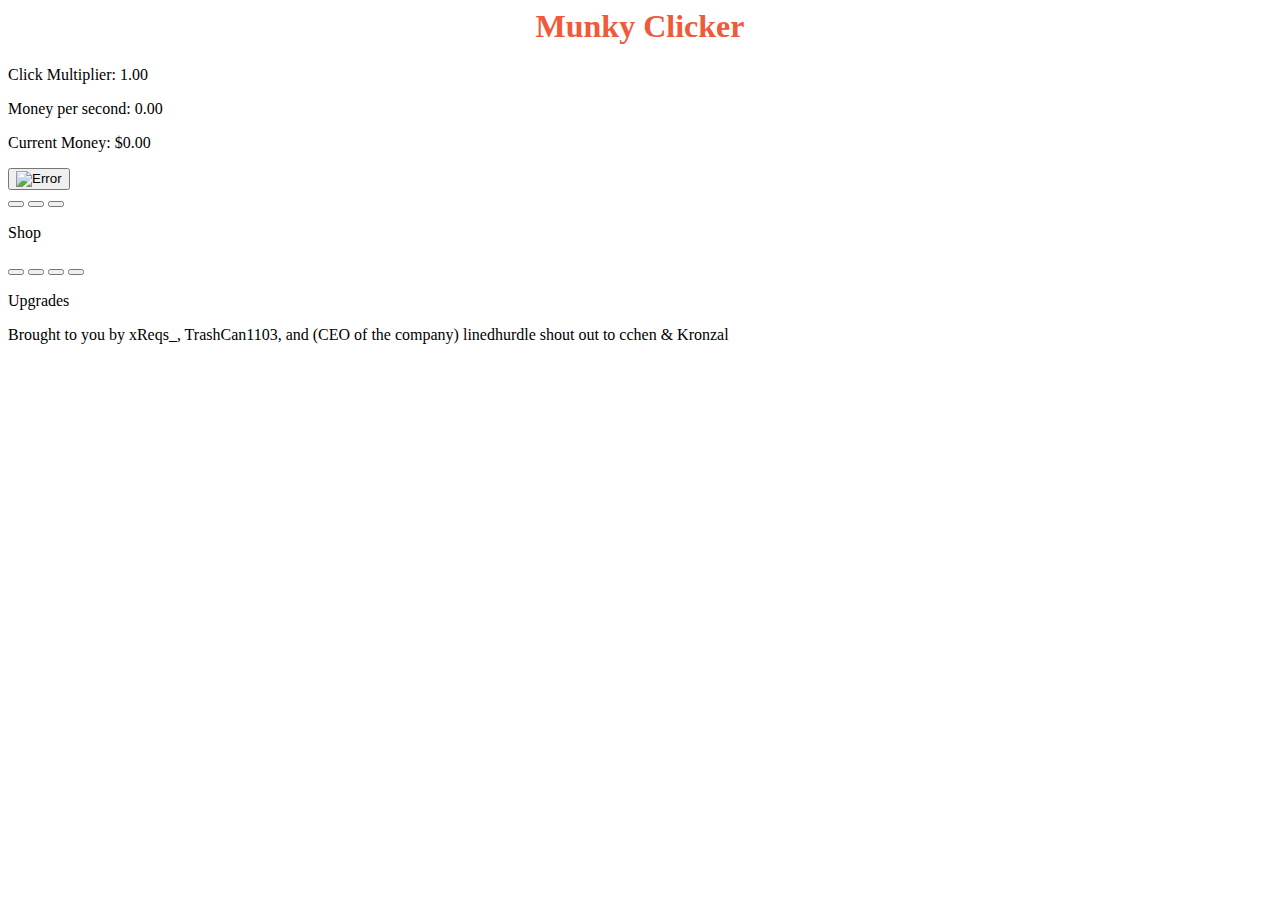
==== asset/index.html @ cf610e17 "Rename index.html to asset/index.html" ====
<html lang="en">
    <head>
        <title>Munky Clicker</title>
        <link rel="stylesheet" href="style.css">
    </head>
    <body>
        <h1 class="text" style="color:#EE5A3B; text-align:center;">Munky Clicker</h1>
        <div class = "main";>
            <div class="hud-center";>
                <div class="hud-top";>
                    <p id="multiplier";></p>
                    <p id="incomeMulti";></p>
                    <p id="money";></p>
                </div>
                <div id="hud-main-button";>
                <button id="main-button" disp;lay="block" ><img src="https://www.jamiesale-cartoonist.com/wp-content/uploads/cartoon-monkey-free.png" alt="Error" class="center"></button>
            </div>
            </div>
            <div class="hud-left";>
                <div class="menu">
                    <button class="menuButton" id="menu-shop"></button>
                    <button class="menuButton" id="menu-settings"></button>
                    <button class="menuButton" id="menu-stats"></button>
                </div>
                <div class="shop-top"><p>Shop</p></div>
                <div class="shop">
                    <div class="shop-banana item" style="display:none;" class= "hud-tooltips">
                        <br>
                        <p style="display:inline; margin:0;">Banana Picker: </p>
                        <button id="bananaButton" style="font-size:20;"></button>
                    </div>
                    <div class="shop-munky item" style="display:none;" class= "hud-tooltips">
                        <br>
                        <p style="display:inline; margin:0;">Munky: </p>
                        <button id="munkyButton" style="font-size:20;"></button>
                    </div>
                    <div class="shop-chef-munky item" style="display:none;" class= "hud-tooltips">
                        <br>
                        <p style="display:inline; margin:0;">Chef Munky: </p>
                        <button id="chefButton" style="font-size:20;"></button>
                    </div>
                    <div class="shop-rockstar-munky item" style="display:none;" class= "hud-tooltips">
                        <br>
                        <p style="display:inline; margin:0;">Rockstar Munky: </p>
                        <button id="rockstarButton" style="font-size:20;"></button>
                    </div>
                    <div class="shop-explorer-munky item" style="display:none;" class= "hud-tooltips">
                        <br>
                        <p style="display:inline; margin:0;">Explorer Munky: </p>
                        <button id="explorerButton" style="font-size:20;"></button>
                    </div>
                    <div class="shop-pirate-munky item" style="display:none;" class= "hud-tooltips">
                        <br>
                        <p style="display:inline; margin:0;">Pirate Munky: </p>
                        <button id="pirateButton" style="font-size:20;"></button>
                    </div>
                    <div class="shop-scientist-munky item" style="display:none;" class= "hud-tooltips">
                        <br>
                        <p style="display:inline; margin:0;">Scientist Munky: </p>
                        <button id="scientistButton" style="font-size:20;"></button>
                    </div>
                    <div class="shop-spy-munky item" style="display:none;">
                        <br>
                        <p style="display:inline; margin:0;">Spy Munky: </p>
                        <button id="spyButton" style="font-size:20;"></button>
                    </div>
                    <div class="shop-ninja-munky item" style="display:none;">
                        <br>
                        <p style="display:inline; margin:0;">Ninja Munky: </p>
                        <button id="ninjaButton" style="font-size:20;"></button>
                    </div>
                    <div class="shop-robo-munky item" style="display:none;">
                        <br>
                        <p style="display:inline; margin:0;">Robo Munky: </p>
                        <button id="roboButton" style="font-size:20;"></button>
                    </div>
                    <div class="shop-superhero-munky item" style="display:none;">
                        <br>
                        <p style="display:inline; margin:0;">Superhero Munky: </p>
                        <button id="superheroButton" style="font-size:20;"></button>
                    </div>
                    <div class="shop-space-munky item" style="display:none;">
                        <br>
                        <p style="display:inline; margin:0;">Space Munky: </p>
                        <button id="spaceButton" style="font-size:20;"></button>
                    </div>
                </div>
            </div>
            <div class="hud-right";>
                <div class="socials">
                    <button id="discord"></button>
                    <button id="reddit"></button>
                    <button id="twitter"></button>
                    <button id="youtube"></button>
                </div>
                <div class="upgrades-top"><p>Upgrades</p></div>
                <div class="upgrades">
                    <div class = "upgradeItem1 upgradeItem" style="display:none;">
                        <p style="display:inline; margin:0;">Need Mor Cliks: </p>
                        <button id="clickUpg1" style="font-size:20;" ></button>
                    </div>
                    <div class = "upgradeItem2 upgradeItem" style="display:none;" >
                        <p style="display:inline; margin:0;">Munky Power: </p>
                        <button id="munkyUpg2" style="font-size:20;" ></button>
                    </div>
                    <div class = "upgradeItem3 upgradeItem" style="display:none;" >
                        <p style="display:inline; margin:0;">Chef's Air Fryers: </p>
                        <button id="munkyUpg3" style="font-size:20;"></button>
                    </div>
                    <div class = "upgradeItem4 upgradeItem" style="display:none;" >
                        <p style="display:inline; margin:0;">Bussin' Boom  Boxes: </p>
                        <button id="munkyUpg4" style="font-size:20;"></button>
                    </div>
                </div>
            </div>
            <div class="hud-bottom";>
            </div>
        </div>
        <div class="hud-tooltips";>
            <div id="hud-tooltip";></div>
        </div>
        <div class="footer";>
        <p class = "text";>Brought to you by xReqs_, TrashCan1103, and (CEO of the company) linedhurdle shout out to cchen & Kronzal</p>
        </div>
        <script src="app.js";></script>

    </body>
</html>
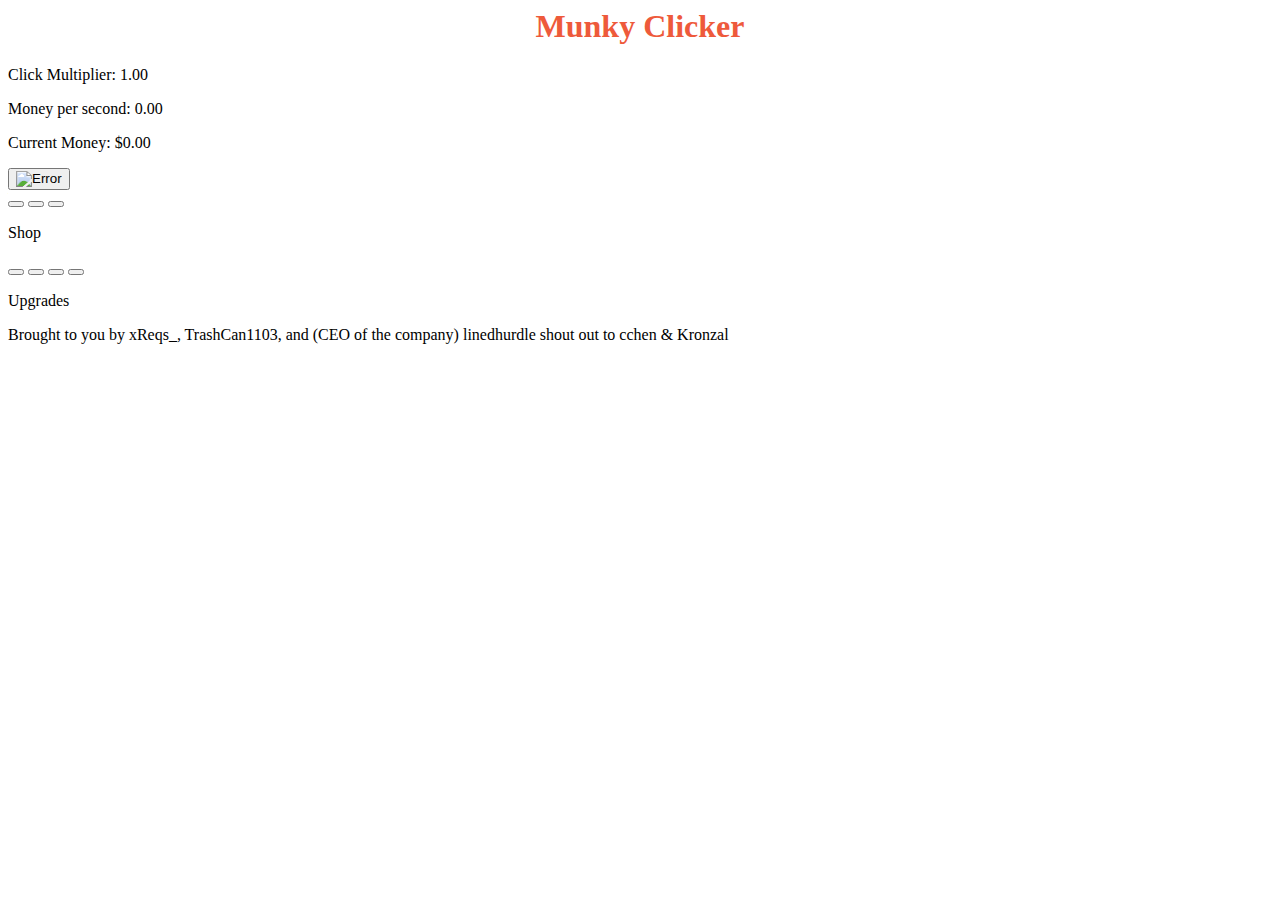
==== commit 9f732800: "Update index.html" ====
--- a/asset/index.html
+++ b/asset/index.html
@@ -1,7 +1,7 @@
 <html lang="en">
     <head>
         <title>Munky Clicker</title>
-        <link rel="stylesheet" href="style.css">
+        <link rel="stylesheet" href="asset/style.css">
     </head>
     <body>
         <h1 class="text" style="color:#EE5A3B; text-align:center;">Munky Clicker</h1>
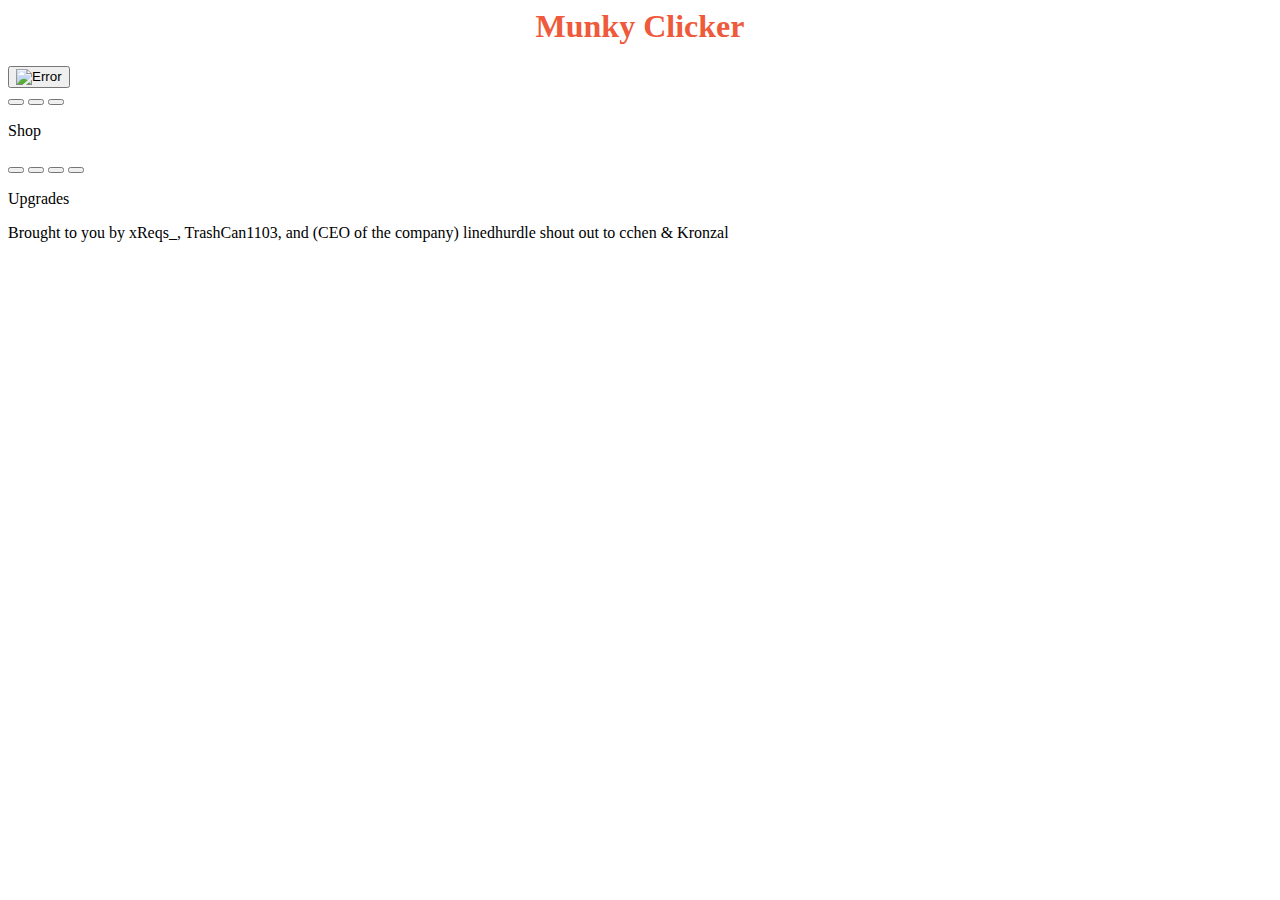
==== commit 042480ca: "Update index.html" ====
--- a/asset/index.html
+++ b/asset/index.html
@@ -122,7 +122,7 @@
         <div class="footer";>
         <p class = "text";>Brought to you by xReqs_, TrashCan1103, and (CEO of the company) linedhurdle shout out to cchen & Kronzal</p>
         </div>
-        <script src="app.js";></script>
+        <script src="asset/app.js";></script>
 
     </body>
 </html>
